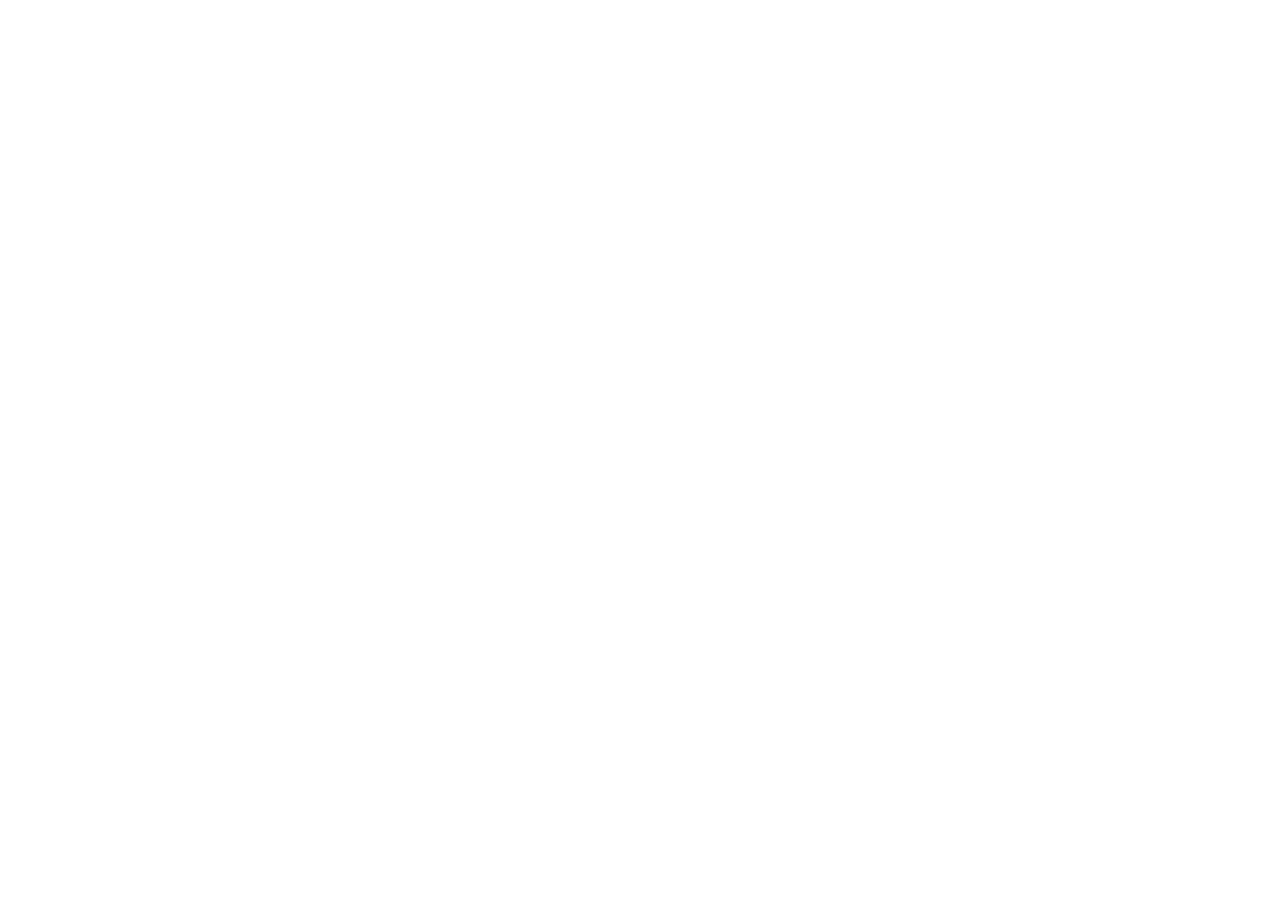
==== index.html @ 7aa0bbfe "new project create: index, 12bool & style" ====
<!DOCTYPE html>
<html lang="en">

<head>
    <meta charset="UTF-8">
    <meta http-equiv="X-UA-Compatible" content="IE=edge">
    <meta name="viewport" content="width=device-width, initial-scale=1.0">
    <link rel="stylesheet" href="assets/12bool.css">
    <link rel="stylesheet" href="assets/style.css">
    <title>Esercizio 15</title>
</head>

<body>

</body>

</html>
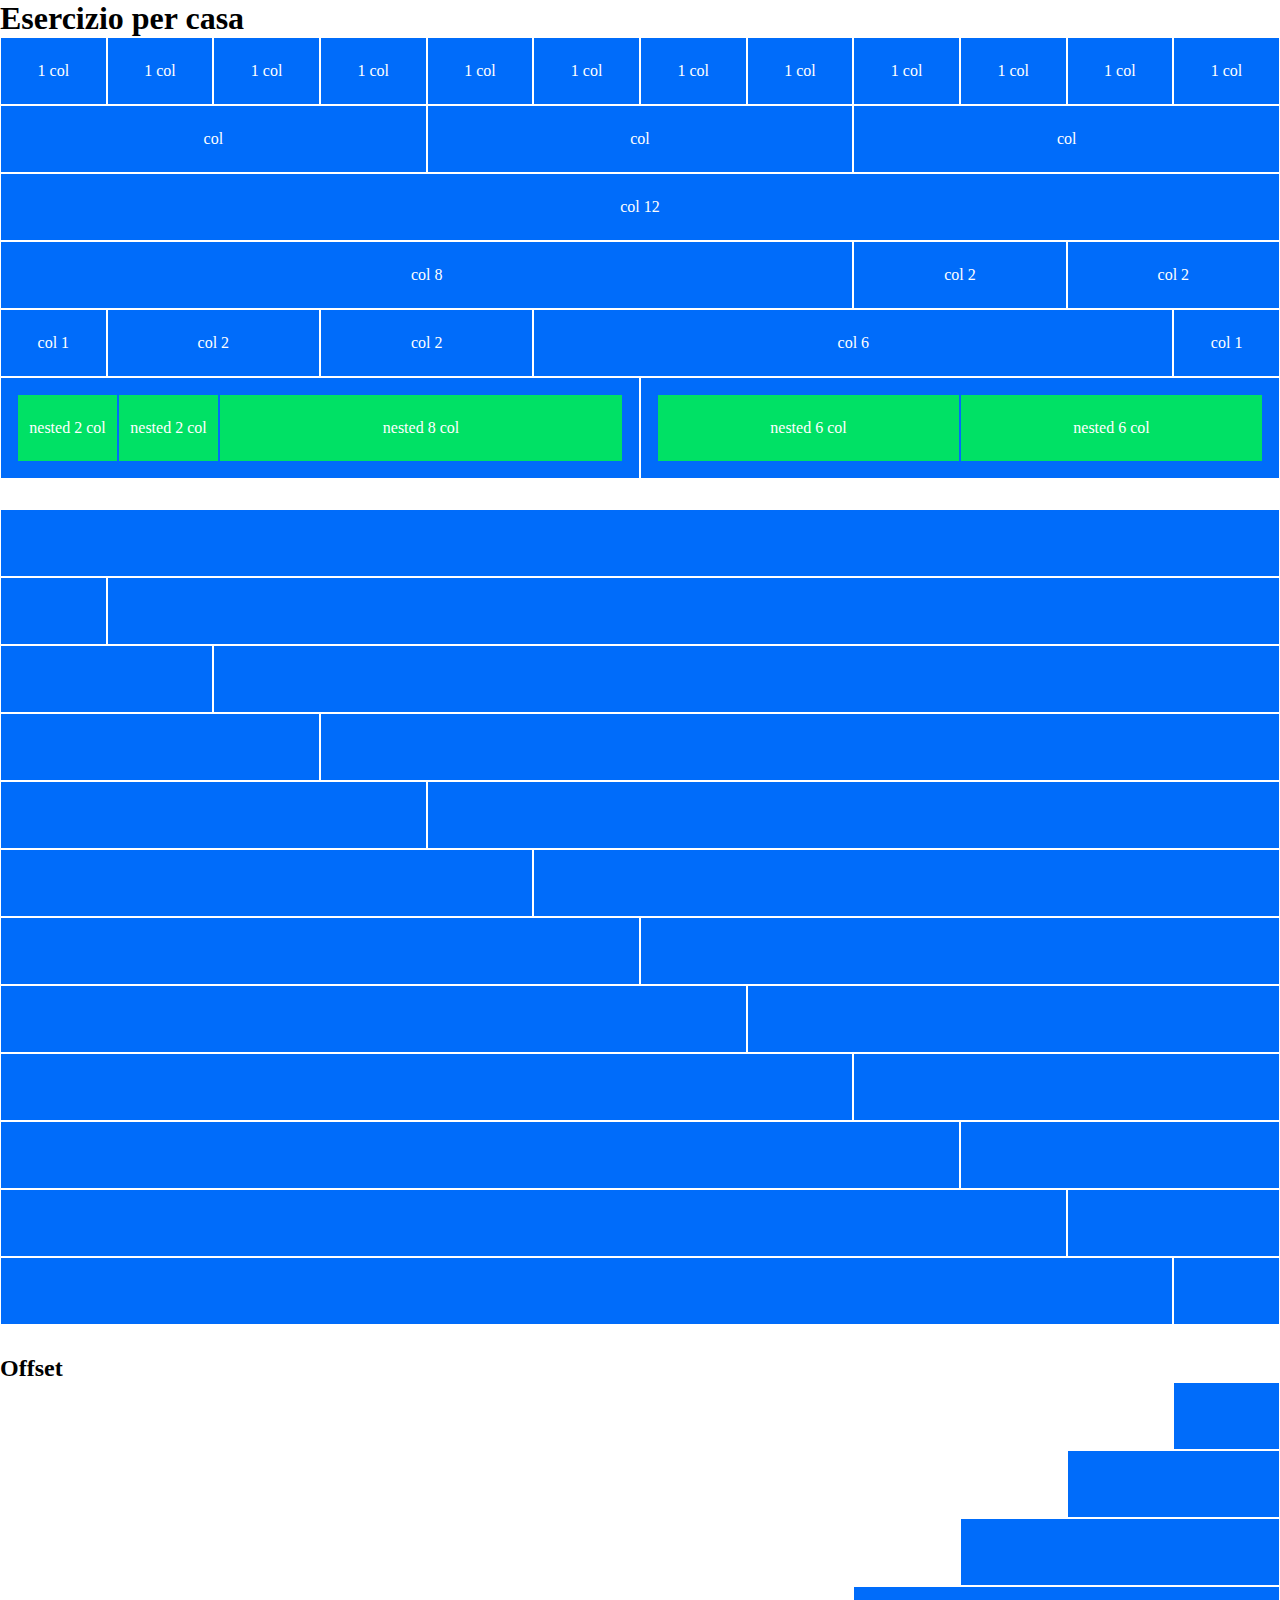
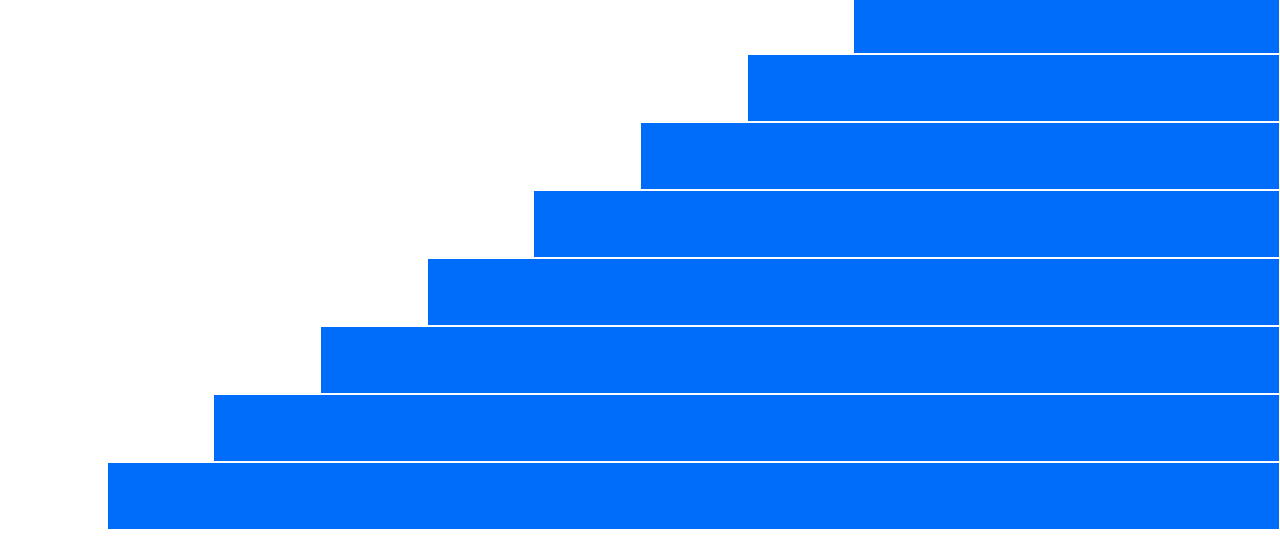
==== commit 63f66a2f: "add: html elements whit style" ====
--- a/index.html
+++ b/index.html
@@ -11,7 +11,244 @@
 </head>
 
 <body>
-
+    <div class=“container”>
+        <div class="margin-bottom">
+            <h1>Esercizio per casa</h1>
+            <div class="row">
+                <div class="col-1">
+                    <div class="contents">1 col</div>
+                </div>
+                <div class="col-1">
+                    <div class="contents">1 col</div>
+                </div>
+                <div class="col-1">
+                    <div class="contents">1 col</div>
+                </div>
+                <div class="col-1">
+                    <div class="contents">1 col</div>
+                </div>
+                <div class="col-1">
+                    <div class="contents">1 col</div>
+                </div>
+                <div class="col-1">
+                    <div class="contents">1 col</div>
+                </div>
+                <div class="col-1">
+                    <div class="contents">1 col</div>
+                </div>
+                <div class="col-1">
+                    <div class="contents">1 col</div>
+                </div>
+                <div class="col-1">
+                    <div class="contents">1 col</div>
+                </div>
+                <div class="col-1">
+                    <div class="contents">1 col</div>
+                </div>
+                <div class="col-1">
+                    <div class="contents">1 col</div>
+                </div>
+                <div class="col-1">
+                    <div class="contents">1 col</div>
+                </div>
+            </div>
+
+            <div class="row">
+                <div class="col">
+                    <div class="contents">col</div>
+                </div>
+                <div class="col">
+                    <div class="contents">col</div>
+                </div>
+                <div class="col">
+                    <div class="contents">col</div>
+                </div>
+            </div>
+
+            <div class="row">
+                <div class="col-12">
+                    <div class="contents">col 12</div>
+                </div>
+            </div>
+
+            <div class="row">
+                <div class="col-8">
+                    <div class="contents">col 8</div>
+                </div>
+                <div class="col-2">
+                    <div class="contents">col 2</div>
+                </div>
+                <div class="col-2">
+                    <div class="contents">col 2</div>
+                </div>
+            </div>
+
+            <div class="row">
+                <div class="col-1">
+                    <div class="contents">col 1</div>
+                </div>
+                <div class="col-2">
+                    <div class="contents">col 2</div>
+                </div>
+                <div class="col-2">
+                    <div class="contents">col 2</div>
+                </div>
+                <div class="col-6">
+                    <div class="contents">col 6</div>
+                </div>
+                <div class="col-1">
+                    <div class="contents">col 1</div>
+                </div>
+            </div>
+
+            <div class="row">
+                <div class="col-6 padding">
+                    <div class="row">
+                        <div class="col-2">
+                            <div class="contents nested">nested 2 col</div>
+                        </div>
+                        <div class="col-2">
+                            <div class="contents nested">nested 2 col</div>
+                        </div>
+                        <div class="col-8">
+                            <div class="contents nested">nested 8 col</div>
+                        </div>
+                    </div>
+                </div>
+                <div class="col-6 padding">
+                    <div class="row">
+                        <div class="col-6">
+                            <div class="contents nested">nested 6 col</div>
+                        </div>
+                        <div class="col-6">
+                            <div class="contents nested">nested 6 col</div>
+                        </div>
+                    </div>
+                </div>
+            </div>
+        </div>
+
+        <div class="margin-bottom">
+            <div class="row">
+                <div class="col-12"></div>
+            </div>
+
+            <div class="row">
+                <div class="col-1"></div>
+                <div class="col-11"></div>
+            </div>
+
+            <div class="row">
+                <div class="col-2"></div>
+                <div class="col-10"></div>
+            </div>
+
+            <div class="row">
+                <div class="col-3"></div>
+                <div class="col-9"></div>
+            </div>
+
+            <div class="row">
+                <div class="col-4"></div>
+                <div class="col-8"></div>
+            </div>
+
+            <div class="row">
+                <div class="col-5"></div>
+                <div class="col-7"></div>
+            </div>
+
+            <div class="row">
+                <div class="col-6"></div>
+                <div class="col-6"></div>
+            </div>
+
+            <div class="row">
+                <div class="col-7"></div>
+                <div class="col-5"></div>
+            </div>
+
+            <div class="row">
+                <div class="col-8"></div>
+                <div class="col-4"></div>
+            </div>
+
+            <div class="row">
+                <div class="col-9"></div>
+                <div class="col-3"></div>
+            </div>
+
+            <div class="row">
+                <div class="col-10"></div>
+                <div class="col-2"></div>
+            </div>
+
+            <div class="row">
+                <div class="col-11"></div>
+                <div class="col-1"></div>
+            </div>
+        </div>
+
+        <div class="margin-bottom">
+            <h2>Offset</h2>
+
+            <div class="row">
+                <div class="offset-11"></div>
+                <div class="col-1"></div>
+            </div>
+
+            <div class="row">
+                <div class="offset-10"></div>
+                <div class="col-2"></div>
+            </div>
+
+            <div class="row">
+                <div class="offset-9"></div>
+                <div class="col-3"></div>
+            </div>
+
+            <div class="row">
+                <div class="offset-8"></div>
+                <div class="col-4"></div>
+            </div>
+
+            <div class="row">
+                <div class="offset-7"></div>
+                <div class="col-5"></div>
+            </div>
+
+            <div class="row">
+                <div class="offset-6"></div>
+                <div class="col-6"></div>
+            </div>
+
+            <div class="row">
+                <div class="offset-5"></div>
+                <div class="col-7"></div>
+            </div>
+
+            <div class="row">
+                <div class="offset-4"></div>
+                <div class="col-8"></div>
+            </div>
+
+            <div class="row">
+                <div class="offset-3"></div>
+                <div class="col-9"></div>
+            </div>
+
+            <div class="row">
+                <div class="offset-2"></div>
+                <div class="col-10"></div>
+            </div>
+
+            <div class="row">
+                <div class="offset-1"></div>
+                <div class="col-11"></div>
+            </div>
+        </div>
+
+    </div>
 </body>
 
 </html>--- a/assets/12bool.css
+++ b/assets/12bool.css
@@ -0,0 +1,127 @@
+* {
+    margin: 0;
+    padding: 0;
+    box-sizing: border-box;
+}
+
+.row {
+    display: flex;
+    flex-flow: row wrap;
+}
+
+/* cols */
+
+.col {
+    flex: 1 1 0;
+    max-width: 100%;
+}
+
+.col-1 {
+    flex: 0 0 calc(100% / 12 * 1);
+    max-width: calc(100% / 12 * 1);
+}
+
+.col-2 {
+    flex: 0 0 calc(100% / 12 * 2);
+    max-width: calc(100% / 12 * 2);
+}
+
+.col-3 {
+    flex: 0 0 calc(100% / 12 * 3);
+    max-width: calc(100% / 12 * 3);
+}
+
+.col-4 {
+    flex: 0 0 calc(100% / 12 * 4);
+    max-width: calc(100% / 12 * 4);
+}
+
+.col-5 {
+    flex: 0 0 calc(100% / 12 * 5);
+    max-width: calc(100% / 12 * 5);
+}
+
+.col-6 {
+    flex: 0 0 calc(100% / 12 * 6);
+    max-width: calc(100% / 12 * 6);
+}
+
+.col-7 {
+    flex: 0 0 calc(100% / 12 * 7);
+    max-width: calc(100% / 12 * 7);
+}
+
+.col-8 {
+    flex: 0 0 calc(100% / 12 * 8);
+    max-width: calc(100% / 12 * 8);
+}
+
+.col-9 {
+    flex: 0 0 calc(100% / 12 * 9);
+    max-width: calc(100% / 12 * 9);
+}
+
+.col-10 {
+    flex: 0 0 calc(100% / 12 * 10);
+    max-width: calc(100% / 12 * 10);
+}
+
+.col-11 {
+    flex: 0 0 calc(100% / 12 * 11);
+    max-width: calc(100% / 12 * 11);
+}
+
+.col-12 {
+    flex: 0 0 calc(100% / 12 * 12);
+    max-width: calc(100% / 12 * 12);
+}
+
+/* offesets */
+
+.offset-1 {
+    margin-inline-start: calc(100% / 12 * 1);
+}
+
+.offset-2 {
+    margin-inline-start: calc(100% / 12 * 2);
+}
+
+.offset-3 {
+    margin-inline-start: calc(100% / 12 * 3);
+}
+
+.offset-4 {
+    margin-inline-start: calc(100% / 12 * 4);
+}
+
+.offset-5 {
+    margin-inline-start: calc(100% / 12 * 5);
+}
+
+.offset-6 {
+    margin-inline-start: calc(100% / 12 * 6);
+}
+
+.offset-7 {
+    margin-inline-start: calc(100% / 12 * 7);
+}
+
+.offset-8 {
+    margin-inline-start: calc(100% / 12 * 8);
+}
+
+.offset-9 {
+    margin-inline-start: calc(100% / 12 * 9);
+}
+
+.offset-10 {
+    margin-inline-start: calc(100% / 12 * 10);
+}
+
+.offset-11 {
+    margin-inline-start: calc(100% / 12 * 11);
+}
+
+.offset-12 {
+    margin-inline-start: calc(100% / 12 * 12);
+}--- a/assets/style.css
+++ b/assets/style.css
@@ -0,0 +1,39 @@
+* {
+    margin: 0;
+    padding: 0;
+    box-sizing: border-box;
+}
+
+:root {
+    --padding: 1rem;
+}
+
+[class*="col"] {
+    min-height: 68px;
+    color: white;
+    border: 1px solid white;
+    background-color: #006CFA;
+}
+
+.contents {
+    height: 100%;
+    display: flex;
+    justify-content: center;
+    align-items: center;
+}
+
+.padding {
+    padding: var(--padding);
+}
+
+.padding [class*="col"] {
+    border: 1px solid #006CFA;
+}
+
+.nested {
+    background-color: #00E165;
+}
+
+.margin-bottom {
+    margin-bottom: 30px;
+}